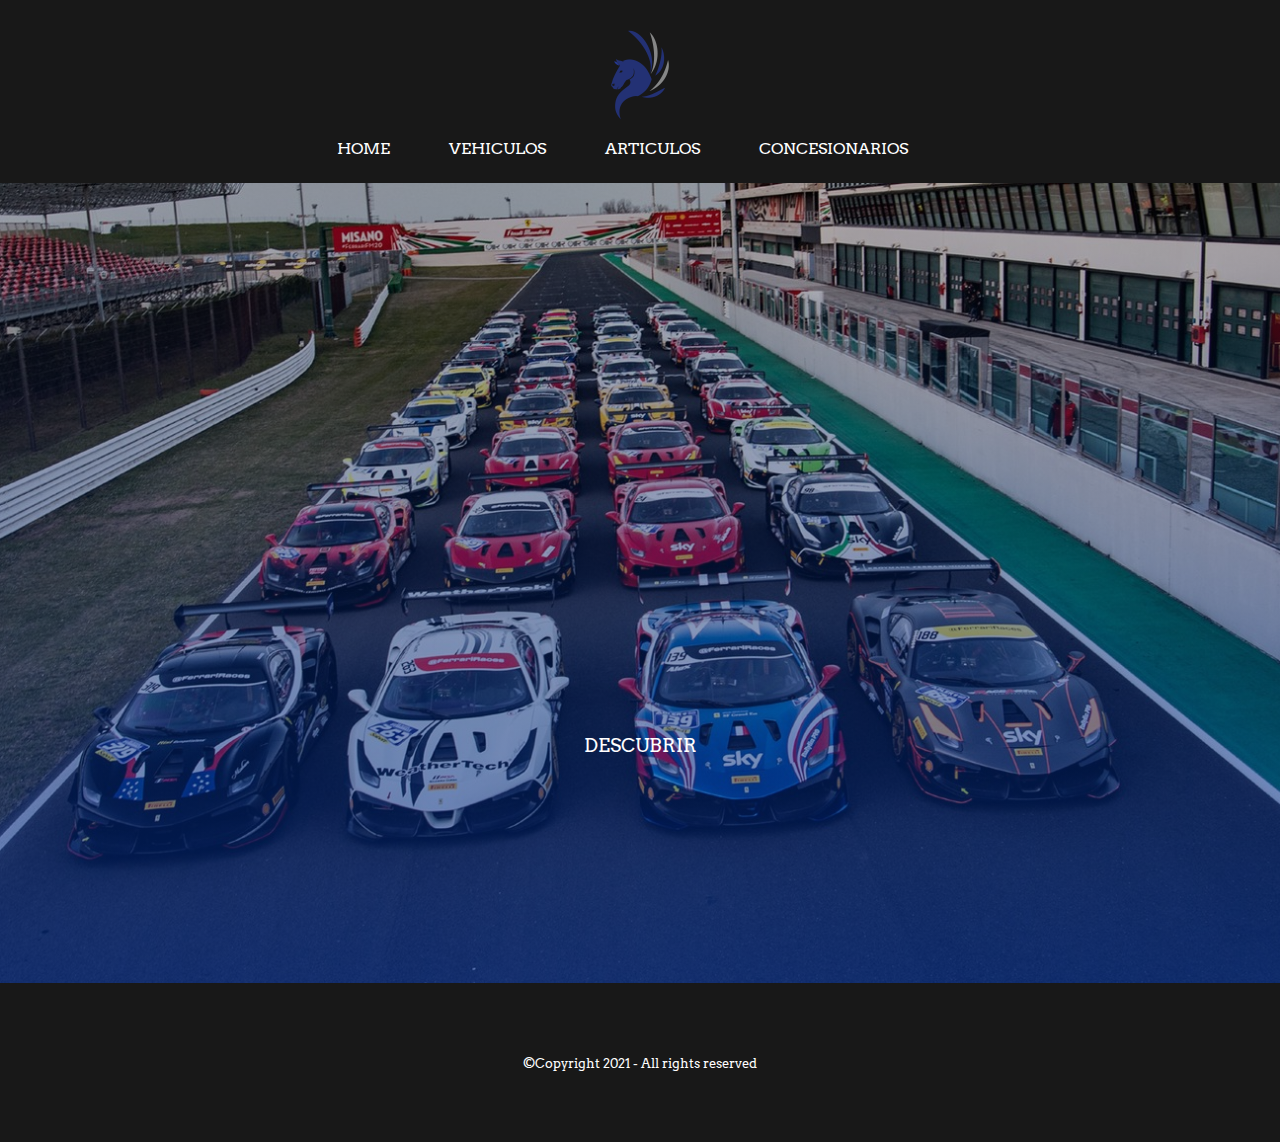
==== index.html @ 52fdf0a4 "Tercera adicion" ====
<!DOCTYPE html>
<html lang="es">

    <head>
        <meta charset="UTF-8"/>
        <title>Pegasus - Home</title>
        <link rel="icon" href="favicon.png" type="image/png">
        <link rel="stylesheet" href="style.css">
        <link href='https://fonts.googleapis.com/css?family=Arvo' rel='stylesheet'>
    </head>

    <body>

        <header>
            <div id="hcontainer">
                <a href="#"><img src="assets/logo.png" id="home"></a>
                <nav>
                    <a href="#" target="_self">Home</a>
                    <a href="pagina/p1.html" target="_self" id="itemV">Vehiculos</a>
                    <a href="pagina/p2.html" target="_self" id="itemA">Articulos</a>
                    <a href="pagina/p3.html" target="_self">Concesionarios</a>
                </nav>
            </div>
        </header>

        <main>
            <section id="seccion1">
                <a href="pagina/p4.html" target="_self">Descubrir</a>
            </section>
        </main>

        <footer>
            <small>©Copyright 2021 - All rights reserved</small>
        </footer>

    </body>

</html>
---- style.css ----
/* RESETEO */
*{
    margin: 0;
    padding: 0;
    box-sizing: border-box;
    font-family: 'Arvo';
}

/* HEADER */
header{
    text-align: center;
    padding: 25px;
    background-color: #181818;
}

#hcontainer #home{
    width: 100px;
    height: 100px;
    margin-bottom: 10px;
}

header nav a{
    padding: 10px;
    text-decoration: none;
    text-transform: uppercase;
    margin-right: 35px;
    color: #ffffffff;
}

header nav a:hover{
    color: #046df5;
    border-bottom: 2px solid #046df5;
    border-radius: 5px;
}

/* MAIN */

/* MAIN INDEX.HTML */
main #seccion1{
    display: flex;
    align-items: flex-end;
    justify-content: center;
    height: 800px;
    background: linear-gradient(rgba(0,0,0,0.3),rgba(2, 49, 150, 0.6)), url(assets/coches.jpg) no-repeat center center/cover;
    padding-bottom: 200px;
}

main #seccion1 a{
    padding: 25px;
    font-size: 1.2em;
    text-decoration: none;
    text-transform: uppercase;
    color: #ffffffff;
}

main #seccion1 a:hover {
    background-color: rgba(255, 255, 255, 0.295);
    border-radius: 50px;
}

/* MAIN P1.HTML */

.vehiculos {
    display: inline-block;
    margin: 30px 0;
    padding: 0 0 0 30px;
}

.vehiculos h2{
    max-width: max-content;
    border-bottom: 2px solid #181818;
}

.vimage {
    height: 200px;
    width: 350px;  
    vertical-align: middle;
}

.vdesc {
    font-weight: bold;
    display: inline-block;
    vertical-align: middle;
    margin-left: 30px;
}

.config{
    max-width: fit-content;
    text-decoration: none;
    display: inline-block;
    padding: 10px;
    text-transform: uppercase;
    border: 2px solid #181818;
    color: #181818;
    border-radius: 50px;
}

.config:hover {
    background-color: #046df5;
}

/* FOOTER */
footer {
    padding: 70px;
    background-color: #181818;
    color: #ffffffff;
    text-align:center
}
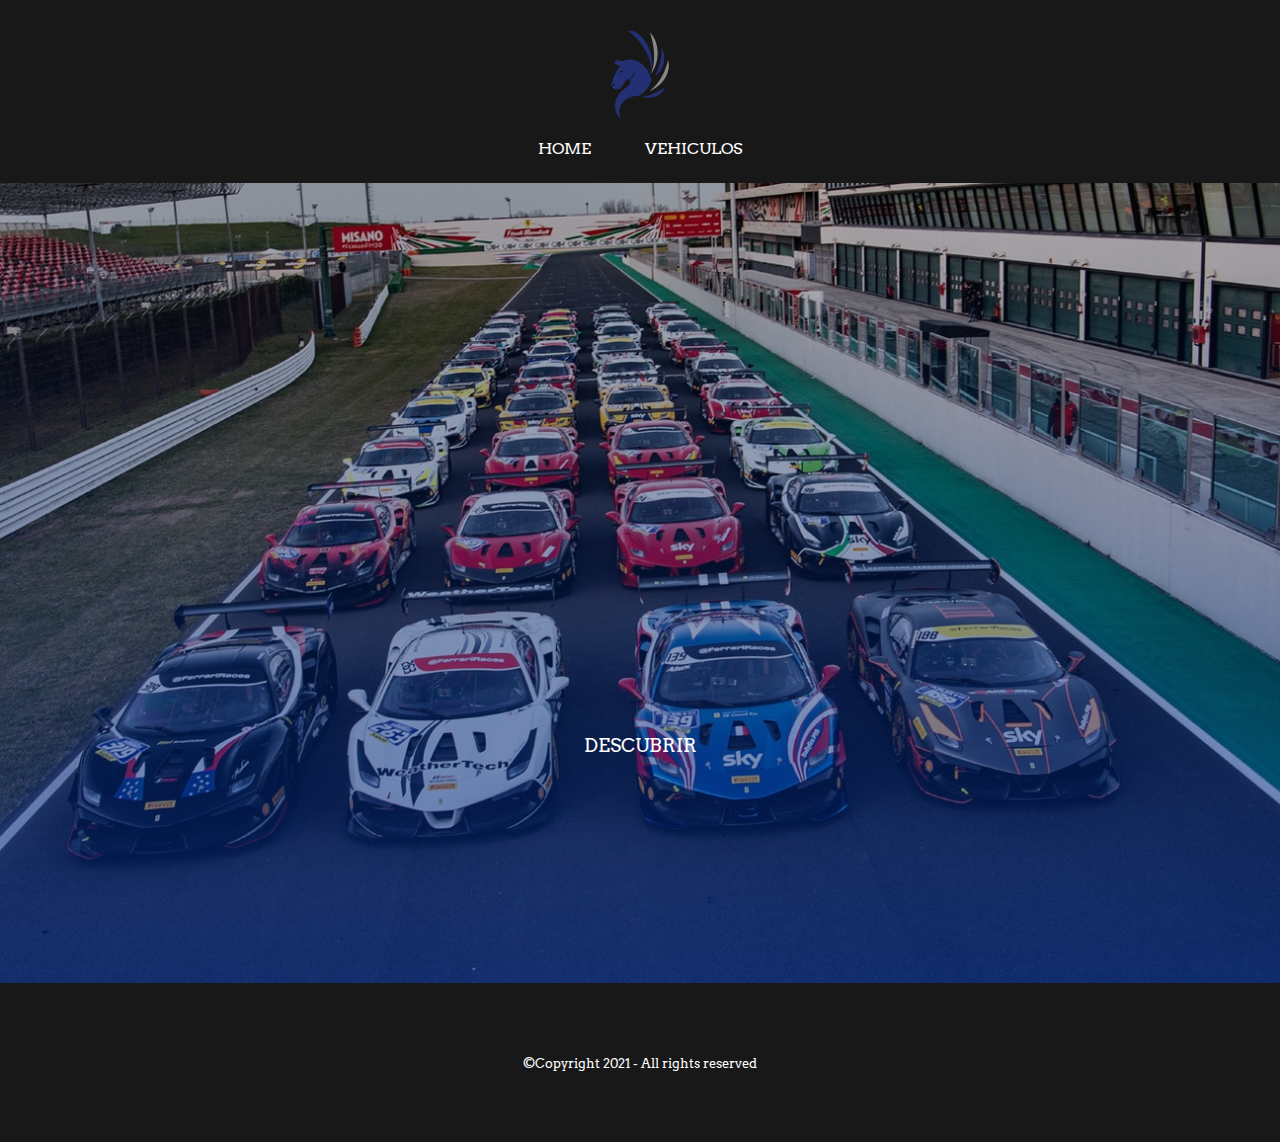
==== commit b96492e7: "6/03/2021" ====
--- a/index.html
+++ b/index.html
@@ -17,15 +17,13 @@
                 <nav>
                     <a href="#" target="_self">Home</a>
                     <a href="pagina/p1.html" target="_self" id="itemV">Vehiculos</a>
-                    <a href="pagina/p2.html" target="_self" id="itemA">Articulos</a>
-                    <a href="pagina/p3.html" target="_self">Concesionarios</a>
                 </nav>
             </div>
         </header>
 
         <main>
             <section id="seccion1">
-                <a href="pagina/p4.html" target="_self">Descubrir</a>
+                <a href="pagina/p3.html" target="_self">Descubrir</a>
             </section>
         </main>
 
--- a/style.css
+++ b/style.css
@@ -23,7 +23,7 @@
     padding: 10px;
     text-decoration: none;
     text-transform: uppercase;
-    margin-right: 35px;
+    margin: 15px;
     color: #ffffffff;
 }
 
@@ -62,8 +62,13 @@
 
 .vehiculos {
     display: inline-block;
-    margin: 30px 0;
-    padding: 0 0 0 30px;
+    margin: 50px 0;
+    padding: 0 0 0 70px;
+}
+
+.infoV p {
+    width: 350px;
+    text-align: justify;
 }
 
 .vehiculos h2{
@@ -96,8 +101,54 @@
 }
 
 .config:hover {
-    background-color: #046df5;
+    background-color: #046cf598;
 }
+
+/* MAIN CONFIGURADOR.HTML */
+
+main #config{
+    display: flex;
+    flex-wrap: wrap;
+    justify-content: center;
+    margin: 0 200px;
+}
+
+form .cajones {
+    padding: 20px;
+    margin: 0 50px;
+}
+
+input[type=button], select{
+    border:2px solid #181818 ;
+    background-color: #ffffffff;
+    padding: 10px;
+    border-radius: 50px;
+}
+
+input[type=button] {
+    font-weight: bold;
+    box-shadow: 1px 1px 5px #046df5;
+}
+
+input[type=button]:hover{
+    background-color: #046cf598;
+    cursor: pointer;
+}
+
+form#configurador label{
+    display: block;
+    text-transform: uppercase;
+    font-weight: bold;
+    font-size: 1.2em;
+    margin-bottom: 20px;
+}
+
+main #config img{
+    width: 350px;
+    height: 200px;
+    margin: 0 50px;
+}
+
 
 /* FOOTER */
 footer {
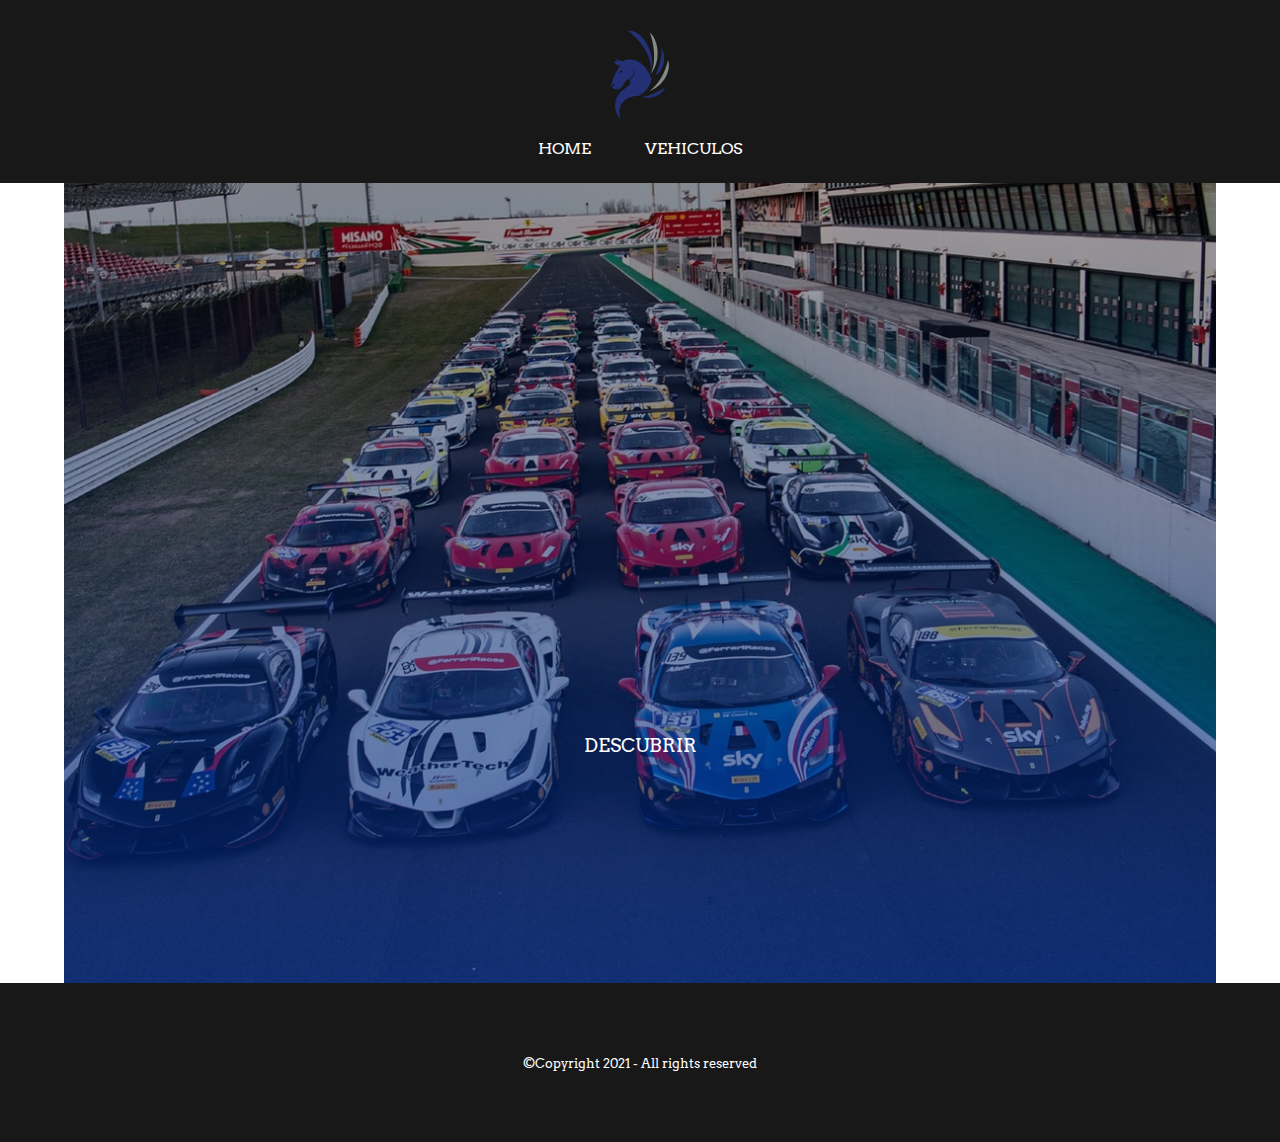
==== commit 5a072dac: "08/03/2021" ====
--- a/index.html
+++ b/index.html
@@ -1,36 +1,36 @@
-<!DOCTYPE html>
-<html lang="es">
-
-    <head>
-        <meta charset="UTF-8"/>
-        <title>Pegasus - Home</title>
-        <link rel="icon" href="favicon.png" type="image/png">
-        <link rel="stylesheet" href="style.css">
-        <link href='https://fonts.googleapis.com/css?family=Arvo' rel='stylesheet'>
-    </head>
-
-    <body>
-
-        <header>
-            <div id="hcontainer">
-                <a href="#"><img src="assets/logo.png" id="home"></a>
-                <nav>
-                    <a href="#" target="_self">Home</a>
-                    <a href="pagina/p1.html" target="_self" id="itemV">Vehiculos</a>
-                </nav>
-            </div>
-        </header>
-
-        <main>
-            <section id="seccion1">
-                <a href="pagina/p3.html" target="_self">Descubrir</a>
-            </section>
-        </main>
-
-        <footer>
-            <small>©Copyright 2021 - All rights reserved</small>
-        </footer>
-
-    </body>
-
+<!DOCTYPE html>
+<html lang="es">
+
+    <head>
+        <meta charset="UTF-8"/>
+        <title>Pegasus - Home</title>
+        <link rel="icon" href="favicon.png" type="image/png">
+        <link rel="stylesheet" href="style.css">
+        <link href='https://fonts.googleapis.com/css?family=Arvo' rel='stylesheet'>
+    </head>
+
+    <body>
+
+        <header>
+            <div id="hcontainer">
+                <a href="#"><img src="assets/logo.png" id="home"></a>
+                <nav>
+                    <a href="#" target="_self">Home</a>
+                    <a href="pagina/p1.html" target="_self" id="itemV">Vehiculos</a>
+                </nav>
+            </div>
+        </header>
+
+        <main>
+            <section id="seccion1">
+                <a href="#" target="_self">Descubrir</a>
+            </section>
+        </main>
+
+        <footer>
+            <small>©Copyright 2021 - All rights reserved</small>
+        </footer>
+
+    </body>
+
 </html>--- a/style.css
+++ b/style.css
@@ -1,159 +1,215 @@
-/* RESETEO */
-*{
-    margin: 0;
-    padding: 0;
-    box-sizing: border-box;
-    font-family: 'Arvo';
-}
-
-/* HEADER */
-header{
-    text-align: center;
-    padding: 25px;
-    background-color: #181818;
-}
-
-#hcontainer #home{
-    width: 100px;
-    height: 100px;
-    margin-bottom: 10px;
-}
-
-header nav a{
-    padding: 10px;
-    text-decoration: none;
-    text-transform: uppercase;
-    margin: 15px;
-    color: #ffffffff;
-}
-
-header nav a:hover{
-    color: #046df5;
-    border-bottom: 2px solid #046df5;
-    border-radius: 5px;
-}
-
-/* MAIN */
-
-/* MAIN INDEX.HTML */
-main #seccion1{
-    display: flex;
-    align-items: flex-end;
-    justify-content: center;
-    height: 800px;
-    background: linear-gradient(rgba(0,0,0,0.3),rgba(2, 49, 150, 0.6)), url(assets/coches.jpg) no-repeat center center/cover;
-    padding-bottom: 200px;
-}
-
-main #seccion1 a{
-    padding: 25px;
-    font-size: 1.2em;
-    text-decoration: none;
-    text-transform: uppercase;
-    color: #ffffffff;
-}
-
-main #seccion1 a:hover {
-    background-color: rgba(255, 255, 255, 0.295);
-    border-radius: 50px;
-}
-
-/* MAIN P1.HTML */
-
-.vehiculos {
-    display: inline-block;
-    margin: 50px 0;
-    padding: 0 0 0 70px;
-}
-
-.infoV p {
-    width: 350px;
-    text-align: justify;
-}
-
-.vehiculos h2{
-    max-width: max-content;
-    border-bottom: 2px solid #181818;
-}
-
-.vimage {
-    height: 200px;
-    width: 350px;  
-    vertical-align: middle;
-}
-
-.vdesc {
-    font-weight: bold;
-    display: inline-block;
-    vertical-align: middle;
-    margin-left: 30px;
-}
-
-.config{
-    max-width: fit-content;
-    text-decoration: none;
-    display: inline-block;
-    padding: 10px;
-    text-transform: uppercase;
-    border: 2px solid #181818;
-    color: #181818;
-    border-radius: 50px;
-}
-
-.config:hover {
-    background-color: #046cf598;
-}
-
-/* MAIN CONFIGURADOR.HTML */
-
-main #config{
-    display: flex;
-    flex-wrap: wrap;
-    justify-content: center;
-    margin: 0 200px;
-}
-
-form .cajones {
-    padding: 20px;
-    margin: 0 50px;
-}
-
-input[type=button], select{
-    border:2px solid #181818 ;
-    background-color: #ffffffff;
-    padding: 10px;
-    border-radius: 50px;
-}
-
-input[type=button] {
-    font-weight: bold;
-    box-shadow: 1px 1px 5px #046df5;
-}
-
-input[type=button]:hover{
-    background-color: #046cf598;
-    cursor: pointer;
-}
-
-form#configurador label{
-    display: block;
-    text-transform: uppercase;
-    font-weight: bold;
-    font-size: 1.2em;
-    margin-bottom: 20px;
-}
-
-main #config img{
-    width: 350px;
-    height: 200px;
-    margin: 0 50px;
-}
-
-
-/* FOOTER */
-footer {
-    padding: 70px;
-    background-color: #181818;
-    color: #ffffffff;
-    text-align:center
+/* RESETEO */
+*{
+    margin: 0;
+    padding: 0;
+    box-sizing: border-box;
+}
+
+/* BODY */
+
+body{
+    font-family: 'Arvo';
+}
+
+/* HEADER */
+header{
+    text-align: center;
+    padding: 25px;
+    background-color: #181818;
+}
+
+#hcontainer #home{
+    width: 100px;
+    height: 100px;
+    margin-bottom: 10px;
+}
+
+header nav a{
+    padding: 10px;
+    text-decoration: none;
+    text-transform: uppercase;
+    margin: 15px;
+    color: #ffffffff;
+}
+
+header nav a:hover{
+    color: #046df5;
+    border-bottom: 2px solid #046df5;
+    border-radius: 5px;
+}
+
+/* MAIN */
+
+/* ANCHO DEL MAIN */
+main{
+    width: 90%;
+    margin: auto;
+}
+
+/* MAIN INDEX.HTML */
+main #seccion1{
+    display: flex;
+    align-items: flex-end;
+    justify-content: center;
+    height: 800px;
+    background: linear-gradient(#0000005b,#023196a8), url(assets/coches.jpg) no-repeat center center/cover;
+    padding-bottom: 200px;
+}
+
+main #seccion1 a{
+    padding: 25px;
+    font-size: 1.2em;
+    text-decoration: none;
+    text-transform: uppercase;
+    color: #ffffffff;
+}
+
+main #seccion1 a:hover {
+    background-color: 	#ffffff65;
+    border-radius: 50px;
+}
+
+/* MAIN P1.HTML */
+
+.vehiculos {
+    display: flex;
+    flex-wrap: wrap;
+    padding: 20px;
+}
+
+.caja-vehiculos {
+    margin: 20px;
+}
+
+.infoV p {
+    width: 350px;
+    text-align: justify;
+}
+
+.vimage {
+    height: 200px;
+    width: 350px;  
+    vertical-align: middle;
+}
+
+.vdesc {
+    font-weight: bold;
+    display: inline-block;
+    vertical-align: middle;
+}
+
+.config{
+    text-decoration: none;
+    display: inline-block;
+    padding: 10px;
+    text-transform: uppercase;
+    border: 2px solid #181818;
+    color: #181818;
+    border-radius: 50px;
+}
+
+.config:hover {
+    background-color: #046cf598;
+}
+
+/* MAIN CONFIGURADOR.HTML */
+
+main #config{
+    display: flex;
+    flex-wrap: wrap;
+    justify-content: center;
+    margin: 0 200px;
+}
+
+form .cajones {
+    padding: 20px;
+    margin: 0 50px;
+}
+
+input[type=button], select{
+    border:2px solid #181818 ;
+    background-color: #ffffffff;
+    padding: 10px;
+    border-radius: 50px;
+}
+
+input[type=button] {
+    font-weight: bold;
+    box-shadow: 1px 1px 5px #046df5;
+}
+
+input[type=button]:hover{
+    background-color: #046cf598;
+    cursor: pointer;
+}
+
+form#configurador label{
+    display: block;
+    text-transform: uppercase;
+    font-weight: bold;
+    font-size: 1.2em;
+    margin-bottom: 20px;
+}
+
+main #config img{
+    width: 350px;
+    height: 200px;
+    margin: 0 50px;
+}
+
+/* P2.HTML */
+
+main#main-flex {
+    display:flex;
+    flex-direction: row;
+}
+
+/* CUERPO DEL MAIN */
+
+main#main-flex section{
+    width: 100%;
+    text-align: center;
+}
+
+/* ASIDE */
+
+aside {
+    background-color: #cc2366;
+}
+
+.iconos {
+    font-size: 50px;
+}
+
+main#main-flex aside a{
+    padding: 50px;
+    /* background-color: #ffffff; */
+    display: flex;
+}
+
+main#main-flex aside a{
+    text-decoration: none;
+}
+
+.fa-instagram {
+    padding: 1px 3px;
+    color: #ffffff;
+    background: linear-gradient(45deg, #f09433 0%,#e6683c 25%,#dc2743 50%,#cc2366 75%,#bc1888 100%);
+    border-radius: 15px;
+}
+
+.fa-facebook-square {
+    color: #0f8ff2;
+}
+
+.fa-twitter {
+    color: #1c9cea;
+}
+
+/* FOOTER */
+footer {
+    padding: 70px;
+    background-color: #181818;
+    color: #ffffffff;
+    text-align:center
 }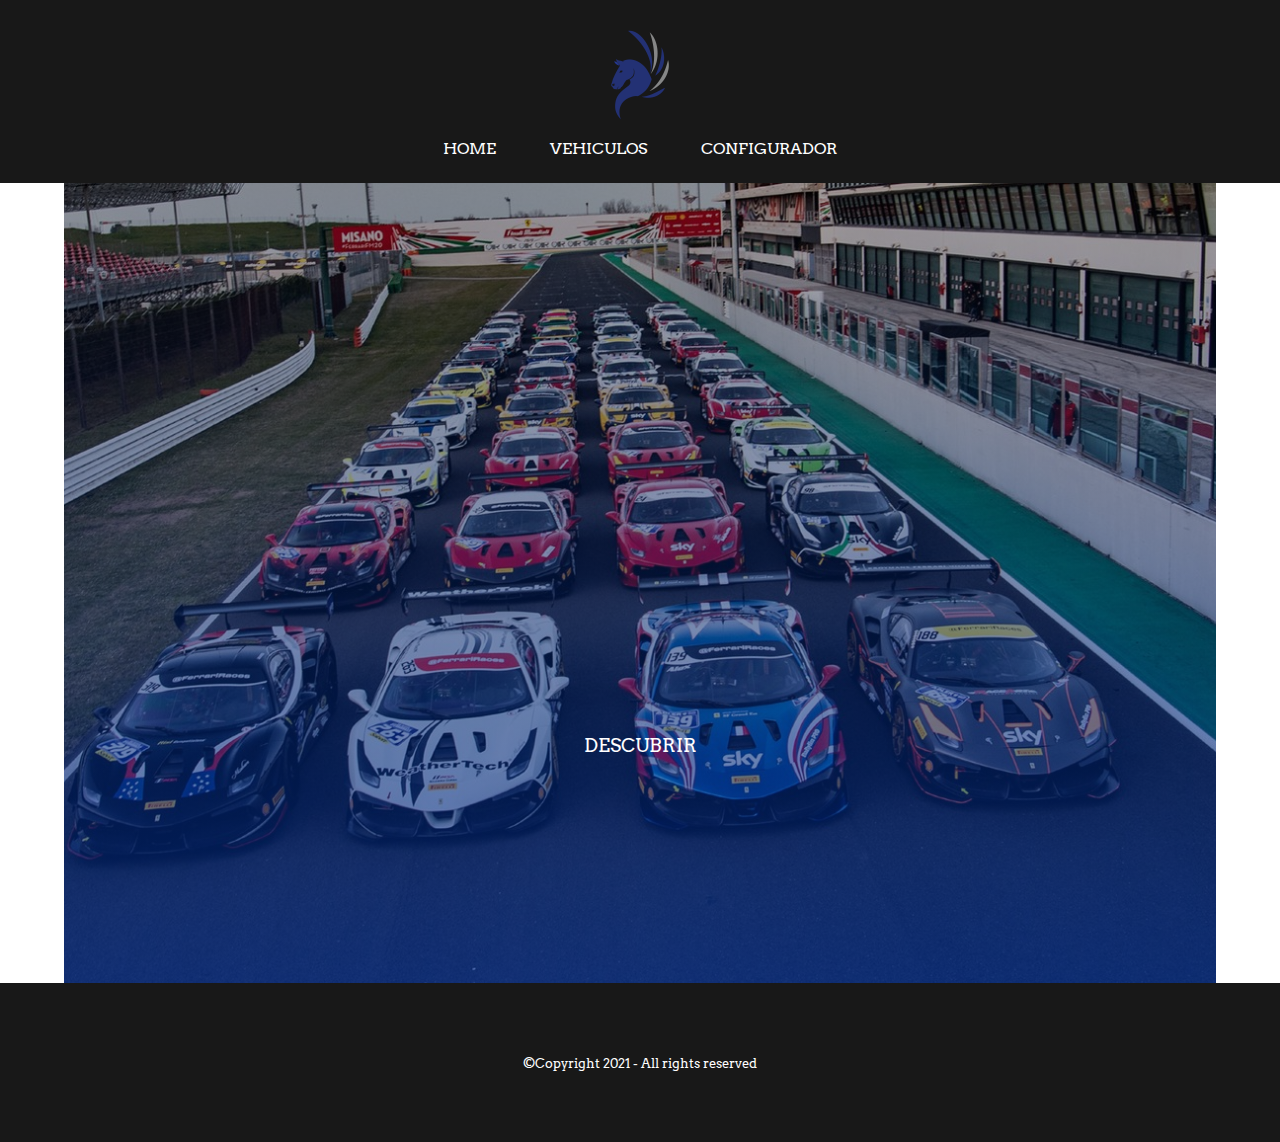
==== commit 725c51b5: "15/03/2021" ====
--- a/index.html
+++ b/index.html
@@ -12,13 +12,17 @@
     <body>
 
         <header>
-            <div id="hcontainer">
-                <a href="#"><img src="assets/logo.png" id="home"></a>
-                <nav>
-                    <a href="#" target="_self">Home</a>
-                    <a href="pagina/p1.html" target="_self" id="itemV">Vehiculos</a>
-                </nav>
+            <div id="home">
+                <a href="#"><img src="assets/logo.png" id="home_logo" alt="Logo"></a>
             </div>
+
+            <nav>
+                <ul>
+                    <li class="navegador"><a href="#" target="_self">Home</a></li>
+                    <li class="navegador"><a href="pagina/p1.html" target="_self">Vehiculos</a></li>
+                    <li class="navegador"><a href="pagina/configurador.html" target="_self">Configurador</a></li>
+                </ul>
+            </nav>
         </header>
 
         <main>
--- a/style.css
+++ b/style.css
@@ -1,30 +1,34 @@
-/* RESETEO */
+/* RESETEO -------------------------------------------------------------------------------- */
 *{
     margin: 0;
     padding: 0;
     box-sizing: border-box;
 }
 
-/* BODY */
+/* BODY -------------------------------------------------------------------------------- */
 
 body{
     font-family: 'Arvo';
 }
 
-/* HEADER */
+/* HEADER -------------------------------------------------------------------------------- */ 
 header{
     text-align: center;
     padding: 25px;
     background-color: #181818;
 }
 
-#hcontainer #home{
+header div#home img#home_logo{
     width: 100px;
     height: 100px;
     margin-bottom: 10px;
 }
 
-header nav a{
+header nav ul li.navegador {
+    display: inline;
+}
+
+header nav ul li.navegador a{
     padding: 10px;
     text-decoration: none;
     text-transform: uppercase;
@@ -32,22 +36,22 @@
     color: #ffffffff;
 }
 
-header nav a:hover{
+header nav ul li.navegador a:hover{
     color: #046df5;
     border-bottom: 2px solid #046df5;
     border-radius: 5px;
 }
 
-/* MAIN */
-
-/* ANCHO DEL MAIN */
+/* MAIN -------------------------------------------------------------------------------- */
+
+/* ANCHO DEL MAIN -------------------------------------------------------------------------------- */
 main{
     width: 90%;
     margin: auto;
 }
 
-/* MAIN INDEX.HTML */
-main #seccion1{
+/* MAIN INDEX.HTML -------------------------------------------------------------------------------- */
+main section#seccion1{
     display: flex;
     align-items: flex-end;
     justify-content: center;
@@ -56,7 +60,7 @@
     padding-bottom: 200px;
 }
 
-main #seccion1 a{
+main section#seccion1 a{
     padding: 25px;
     font-size: 1.2em;
     text-decoration: none;
@@ -64,41 +68,41 @@
     color: #ffffffff;
 }
 
-main #seccion1 a:hover {
+main section#seccion1 a:hover {
     background-color: 	#ffffff65;
     border-radius: 50px;
 }
 
-/* MAIN P1.HTML */
-
-.vehiculos {
+/* MAIN P1.HTML -------------------------------------------------------------------------------- */
+
+main section.vehiculos {
     display: flex;
     flex-wrap: wrap;
     padding: 20px;
 }
 
-.caja-vehiculos {
+main section.vehiculos article.caja-vehiculos {
     margin: 20px;
 }
 
-.infoV p {
+main section.vehiculos article.caja-vehiculos div.infoV p {
     width: 350px;
     text-align: justify;
 }
 
-.vimage {
+main section.vehiculos article.caja-vehiculos div.infoV img.vimage {
     height: 200px;
     width: 350px;  
     vertical-align: middle;
 }
 
-.vdesc {
+main section.vehiculos article.caja-vehiculos div.infoV span.vdesc {
     font-weight: bold;
     display: inline-block;
     vertical-align: middle;
 }
 
-.config{
+main section.vehiculos article.caja-vehiculos div.infoV a.conf{
     text-decoration: none;
     display: inline-block;
     padding: 10px;
@@ -108,42 +112,49 @@
     border-radius: 50px;
 }
 
-.config:hover {
+main section.vehiculos article.caja-vehiculos div.infoV a.conf:hover {
     background-color: #046cf598;
 }
 
-/* MAIN CONFIGURADOR.HTML */
-
-main #config{
+/* MAIN CONFIGURADOR.HTML -------------------------------------------------------------------------------- */
+
+main section#config{
     display: flex;
     flex-wrap: wrap;
     justify-content: center;
-    margin: 0 200px;
-}
-
-form .cajones {
+    align-items: center;
+}
+
+/* FORMULARIO DE CONFIGURACION -------------------------------------------------------------------------------- */
+
+main section#config article form#configurador div.cajones {
     padding: 20px;
-    margin: 0 50px;
-}
-
-input[type=button], select{
+    margin: 0 175px;
+}
+
+main section#config article form#configurador a, main section#config article form#configurador select{
     border:2px solid #181818 ;
     background-color: #ffffffff;
     padding: 10px;
     border-radius: 50px;
 }
 
-input[type=button] {
+main section#config article form#configurador select:focus{
+    outline: none;
+}
+
+main section#config article form#configurador a {
+    text-decoration: none;
     font-weight: bold;
+    color: #000000;
     box-shadow: 1px 1px 5px #046df5;
 }
 
-input[type=button]:hover{
+main section#config article form#configurador a:hover {
     background-color: #046cf598;
-    cursor: pointer;
-}
-
-form#configurador label{
+}
+
+main section#config article form#configurador label{
     display: block;
     text-transform: uppercase;
     font-weight: bold;
@@ -151,62 +162,138 @@
     margin-bottom: 20px;
 }
 
-main #config img{
+/* IMAGENES DEL CONFIGURADOR -------------------------------------------------------------------------------- */
+
+main section#config article#imgconfig {
+    width: 50%;
+}
+
+main section#config article#imgconfig img{
     width: 350px;
     height: 200px;
-    margin: 0 50px;
-}
-
-/* P2.HTML */
+    margin: 25px 25px;
+}
+
+main section#config article#imgconfig img:hover{
+    cursor: pointer;
+    box-shadow: 7px 7px 15px #000000;
+}
+
+main section#config article#imgconfig img:active{
+    border: 2px solid #046df5;
+}
+
+/* P2.HTML -------------------------------------------------------------------------------- */
 
 main#main-flex {
     display:flex;
-    flex-direction: row;
-}
-
-/* CUERPO DEL MAIN */
+    justify-content: center;
+    align-items: center;
+}
+
+/* CUERPO DEL MAIN -------------------------------------------------------------------------------- */
 
 main#main-flex section{
     width: 100%;
     text-align: center;
 }
 
-/* ASIDE */
-
-aside {
-    background-color: #cc2366;
-}
-
-.iconos {
+/* ASIDE -------------------------------------------------------------------------------- */
+
+main#main-flex aside div.iconos {
     font-size: 50px;
 }
 
-main#main-flex aside a{
+main#main-flex aside div.iconos a{
     padding: 50px;
-    /* background-color: #ffffff; */
     display: flex;
 }
 
-main#main-flex aside a{
-    text-decoration: none;
-}
-
-.fa-instagram {
+main#main-flex aside div.iconos a{
+    text-decoration: none;
+}
+
+/* FORMULARIO DE COMPRA ( P2.HTML ) -------------------------------------------------------------------------------- */
+
+main#main-flex section#info-facturacion form#pago div.cajapago {
+    margin: 35px;
+}
+
+main#main-flex section#info-facturacion form#pago label.bloque {
+    display: block;
+}
+
+main#main-flex section#info-facturacion form#pago div.finalbutt {
+    max-width: fit-content;
+    margin: auto;
+}
+
+main#main-flex section#info-facturacion form#pago div.finalbutt input{
+    border-radius: 50px;
+    padding: 10px;
+    margin: 0px 35px;
+    border: 2px solid #181818;
+    background-color: #f1efef;
+    font-weight: bold;
+}
+
+main#main-flex section#info-facturacion form#pago .finalbutt input:hover{
+    cursor: pointer;
+    background-color: #046cf598;
+}
+
+main#main-flex section#info-facturacion form#pago .finalbutt input:focus{
+    outline: none;
+}
+
+main#main-flex section#info-facturacion form#pago {
+    border: 2px solid black;
+    text-align: left;
+    max-width: fit-content;
+    margin: 50px auto;
+}
+
+main#main-flex section#info-facturacion form#pago select{
+    border:2px solid #181818 ;
+    background-color: #ffffffff;
+    padding: 5px;
+    border-radius: 50px;
+}
+
+main#main-flex section#info-facturacion form#pago select:focus {
+    outline: none;
+}
+
+
+/* ESTILOS DE LOS ICONOS ( FONT AWESOME ) -------------------------------------------------------------------------------- */
+main#main-flex aside .iconos .fa-tiktok {
+    color: #141414;
+}
+
+main#main-flex aside .iconos .fa-twitch {
+    color: #6441a5;
+}
+
+main#main-flex aside .iconos .fa-snapchat-square {
+    color: #e4e135;
+}
+
+main#main-flex aside .iconos .fa-instagram {
     padding: 1px 3px;
     color: #ffffff;
     background: linear-gradient(45deg, #f09433 0%,#e6683c 25%,#dc2743 50%,#cc2366 75%,#bc1888 100%);
     border-radius: 15px;
 }
 
-.fa-facebook-square {
+main#main-flex aside .iconos .fa-facebook-square {
     color: #0f8ff2;
 }
 
-.fa-twitter {
+main#main-flex aside .iconos .fa-twitter {
     color: #1c9cea;
 }
 
-/* FOOTER */
+/* FOOTER -------------------------------------------------------------------------------- */
 footer {
     padding: 70px;
     background-color: #181818;
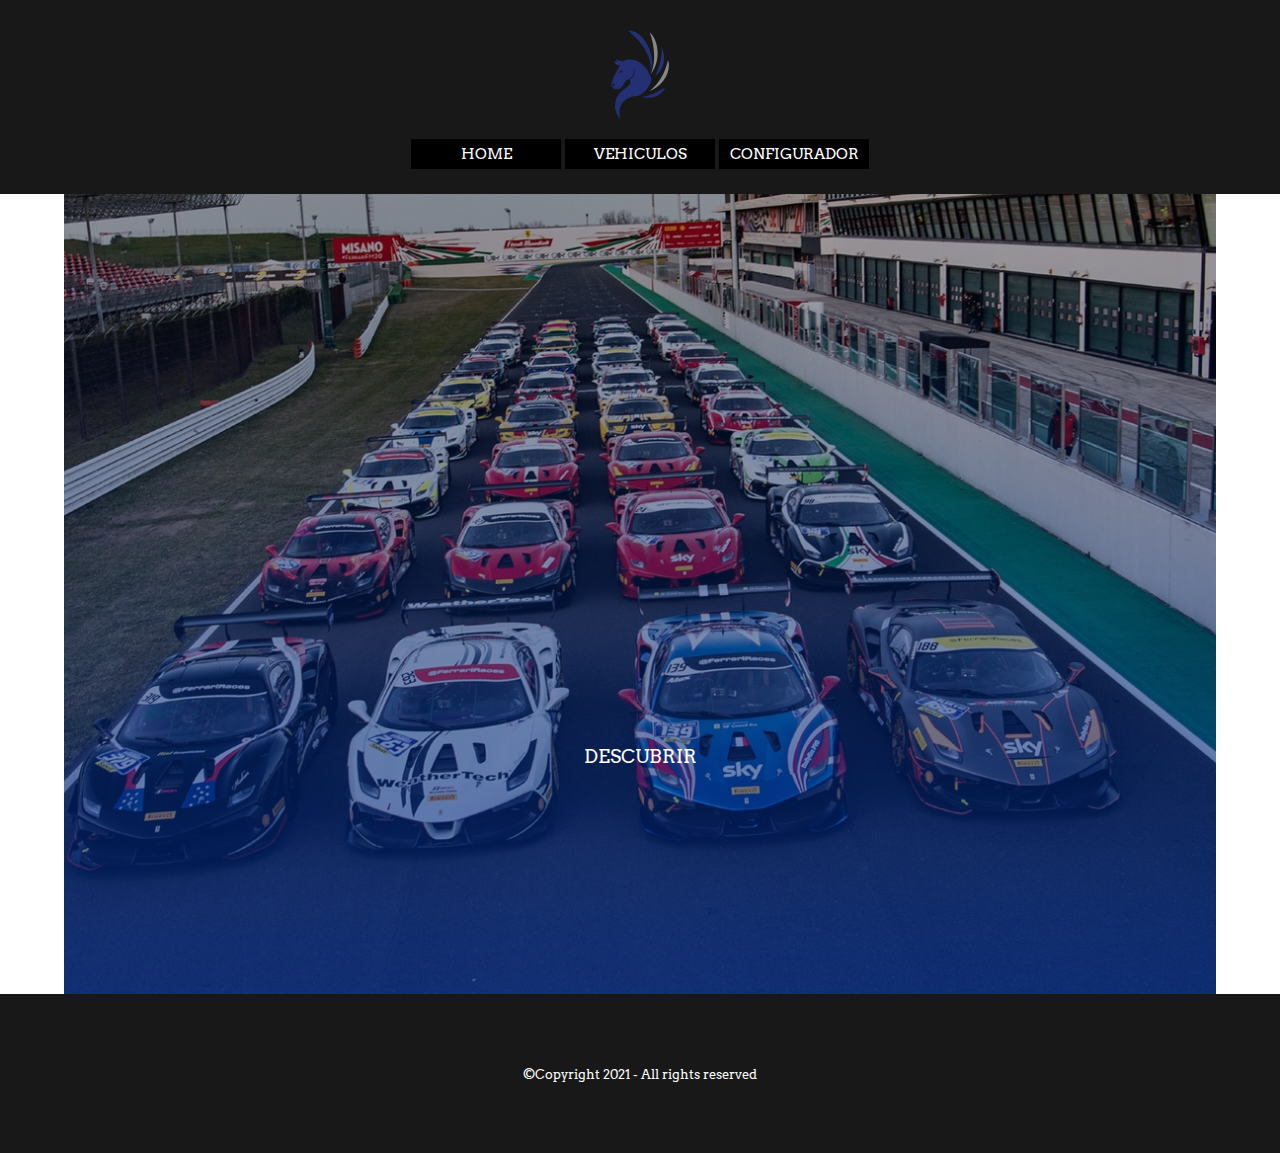
==== commit 2f7a4c89: "Menu desplegable" ====
--- a/index.html
+++ b/index.html
@@ -11,16 +11,23 @@
 
     <body>
 
-        <header>
+        <header id="cabecera">
             <div id="home">
                 <a href="#"><img src="assets/logo.png" id="home_logo" alt="Logo"></a>
             </div>
 
-            <nav>
-                <ul>
-                    <li class="navegador"><a href="#" target="_self">Home</a></li>
-                    <li class="navegador"><a href="pagina/p1.html" target="_self">Vehiculos</a></li>
-                    <li class="navegador"><a href="pagina/configurador.html" target="_self">Configurador</a></li>
+            <nav id="menu">
+                <ul class="menuprin">
+                    <li><a href="#">Home</a></li>
+                    <li><a href="pagina/p1.html">Vehiculos</a>
+                        <ul class="submenu">
+                            <li><a href="pagina/p1.html">Porsche</a></li>
+                            <li><a href="#">Lamborghini</a></li>
+                            <li><a href="#">Ferrari</a></li>
+                            <li><a href="#">Tesla</a></li>
+                        </ul>
+                    </li>
+                    <li><a href="pagina/configurador.html">Configurador</a></li>
                 </ul>
             </nav>
         </header>
--- a/style.css
+++ b/style.css
@@ -11,35 +11,50 @@
     font-family: 'Arvo';
 }
 
-/* HEADER -------------------------------------------------------------------------------- */ 
-header{
+/* HEADER & MENU -------------------------------------------------------------------------------- */ 
+header#cabecera{
     text-align: center;
     padding: 25px;
     background-color: #181818;
 }
 
-header div#home img#home_logo{
+header#cabecera div#home img#home_logo{
     width: 100px;
     height: 100px;
     margin-bottom: 10px;
 }
 
-header nav ul li.navegador {
-    display: inline;
-}
-
-header nav ul li.navegador a{
-    padding: 10px;
-    text-decoration: none;
+header#cabecera nav#menu ul.menuprin a{
+    text-decoration:none;
     text-transform: uppercase;
-    margin: 15px;
-    color: #ffffffff;
-}
-
-header nav ul li.navegador a:hover{
-    color: #046df5;
-    border-bottom: 2px solid #046df5;
-    border-radius: 5px;
+    color: #ffffff;
+    font-size: 15px;
+}
+            
+header#cabecera nav#menu ul.menuprin li{
+    display:inline-block;
+    width:150px;
+    height:30px;
+    padding:5px 10px;
+    background-color:#000;
+    text-align:center;
+    color:#fff;
+    position:relative;
+}
+            
+header#cabecera nav#menu ul.menuprin li:hover{
+    background-color: #333131;
+}
+            
+header#cabecera nav#menu ul.menuprin li > ul.submenu{
+    display:none;
+}
+
+header#cabecera nav#menu ul.menuprin li:hover > ul.submenu{
+    display:block;
+    position:absolute;
+    top:30px;
+    left:0px;
 }
 
 /* MAIN -------------------------------------------------------------------------------- */
